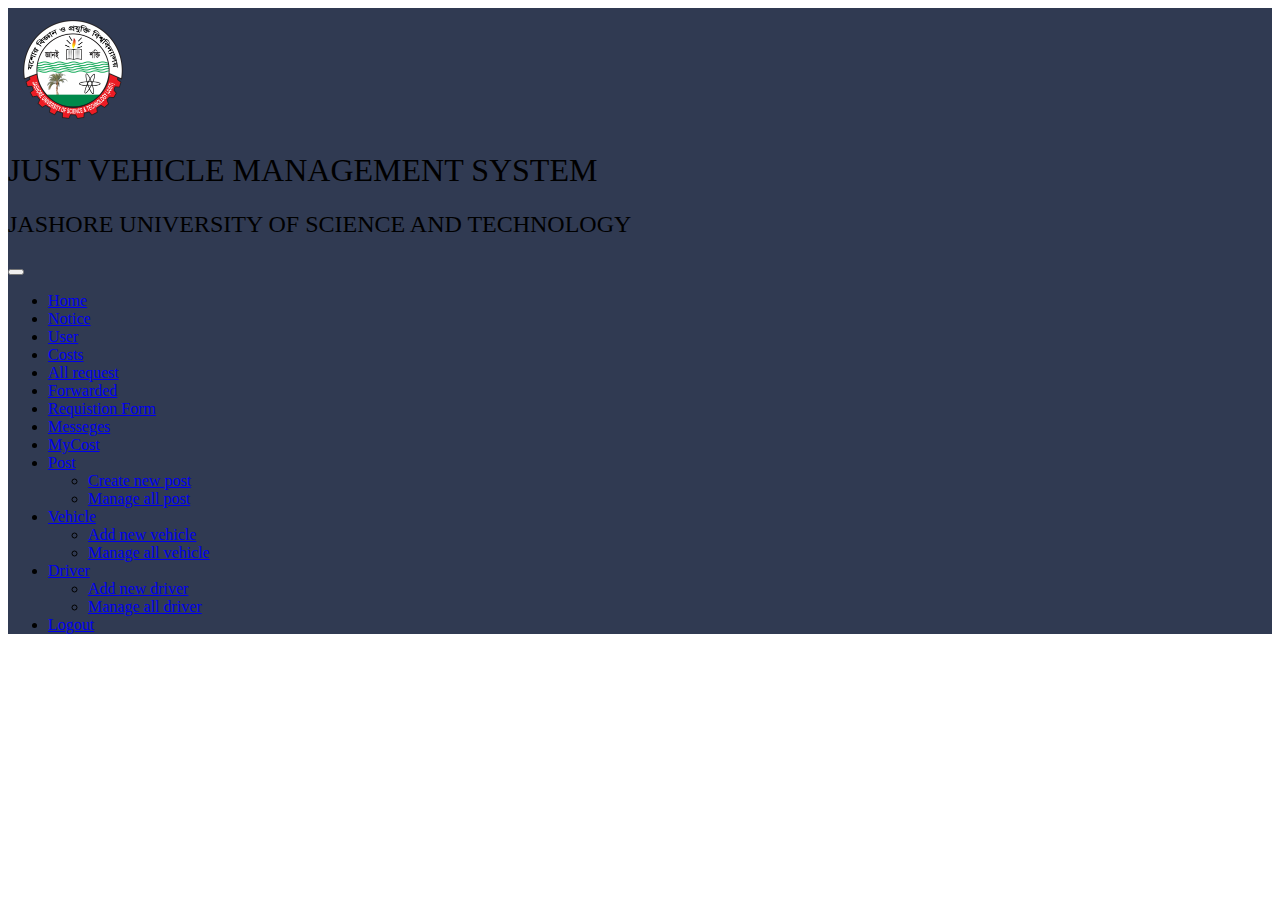
==== home/index.html @ 2b74eef1 "project code" ====
<!doctype html>
<html lang="en">
  <head>
    <!-- Required meta tags -->
    <meta charset="utf-8">
    <meta name="viewport" content="width=device-width, initial-scale=1">

    <!-- fontawoseme -->

    <link rel="stylesheet" href="https://cdnjs.cloudflare.com/ajax/libs/font-awesome/4.7.0/css/font-awesome.min.css">

    <!-- Bootstrap CSS -->
    <link href="https://cdn.jsdelivr.net/npm/bootstrap@5.0.0-beta1/dist/css/bootstrap.min.css" rel="stylesheet" integrity="sha384-giJF6kkoqNQ00vy+HMDP7azOuL0xtbfIcaT9wjKHr8RbDVddVHyTfAAsrekwKmP1" crossorigin="anonymous">

    <title>JUST VMS</title>
    <link rel="stylesheet" href="style.css">
    <link rel="shortcut icon" href="image/logo.png" type="image/x-icon">
  </head>
  <body>
    

    <section id="first-section" class="text-start pt-1 pb-3">
      <div class="container text-light" >
        <div class="row">
          <div class="col-md-2">
            <div class="text-center">
              <img class="logo_box" src="image/logo.png" alt="logo">
            </div>
          </div>
    
          <div class="col-md-10 ">
    
            <h1>JUST VEHICLE MANAGEMENT SYSTEM</h1>
            <h2>JASHORE UNIVERSITY OF SCIENCE AND TECHNOLOGY</h2>
    
          </div>
        </div>

        <!-- nav section start -->

        <div class="row">
          <div class="col-12">
            <nav class="navbar navbar-expand-lg navbar-dark">
              <div class="container-fluid">
                <button class="navbar-toggler" type="button" data-bs-toggle="collapse" data-bs-target="#navbarNavDropdown" aria-controls="navbarNavDropdown" aria-expanded="false" aria-label="Toggle navigation">
                  <span class="navbar-toggler-icon"></span>
                </button>
                <div class="collapse navbar-collapse justify-content-center" id="navbarNavDropdown">
                  <ul class="navbar-nav ">
                    <li class="nav-item">
                      <a class="nav-link active text-light" aria-current="page" href="#">Home</a>
                    </li>
                    <li class="nav-item">
                      <a class="nav-link text-light" href="#">Notice</a>
                    </li>
                    <li class="nav-item">
                      <a class="nav-link text-light" href="#">User</a>
                    </li>
                    <li class="nav-item">
                      <a class="nav-link text-light" href="#">Costs</a>
                    </li>
                    <li class="nav-item">
                      <a class="nav-link text-light" href="#">All request</a>
                    </li>
                    <li class="nav-item">
                      <a class="nav-link text-light" href="#">Forwarded</a>
                    </li>
                    <li class="nav-item">
                      <a class="nav-link text-light" href="#">Requistion Form</a>
                    </li>
                    <li class="nav-item">
                      <a class="nav-link text-light" href="#">Messeges</a>
                    </li>
                    <li class="nav-item">
                      <a class="nav-link text-light" href="#">MyCost</a>
                    </li>
                    
                    <li class="nav-item dropdown">
                      <a class="nav-link dropdown-toggle text-light" href="#" id="navbarDropdownMenuLink" role="button" data-bs-toggle="dropdown" aria-expanded="false">
                        Post
                      </a>
                      <ul class="dropdown-menu bg-dark" aria-labelledby="navbarDropdownMenuLink">
                        <li><a class="dropdown-item text-light" href="#">Create new post</a></li>
                        <li><a class="dropdown-item text-light" href="#">Manage all post</a></li>
                      </ul>
                    </li>
                    <li class="nav-item dropdown">
                      <a class="nav-link dropdown-toggle text-light" href="#" id="navbarDropdownMenuLink" role="button" data-bs-toggle="dropdown" aria-expanded="false">
                        Vehicle
                      </a>
                      <ul class="dropdown-menu bg-dark" aria-labelledby="navbarDropdownMenuLink">
                        <li><a class="dropdown-item text-light" href="#">Add new  vehicle</a></li>
                        <li><a class="dropdown-item text-light" href="#">Manage all vehicle</a></li>
                      </ul>
                    </li>
                    <li class="nav-item dropdown">
                      <a class="nav-link dropdown-toggle text-light" href="#" id="navbarDropdownMenuLink" role="button" data-bs-toggle="dropdown" aria-expanded="false">
                        Driver
                      </a>
                      <ul class="dropdown-menu bg-dark" aria-labelledby="navbarDropdownMenuLink">
                        <li><a class="dropdown-item text-light" href="#">Add new  driver</a></li>
                        <li><a class="dropdown-item text-light" href="#">Manage all driver</a></li>
                      </ul>
                    </li>
                    <li class="nav-item">
                      <a class="nav-link text-light" href="#">Logout</a>
                    </li>
                  </ul>
                </div>
              </div>
            </nav>
          </div>
        </div>
        <!-- nav section end -->

        <div class="row">
          <div class="col">
            <div class="user-profile">
              <a href="#"> <i class="fa fa-user"></i> Mr Admin</a>
            </div>
          </div>
        </div>



        
      </div>

    </section>





    <!-- Optional JavaScript; choose one of the two! -->

    <!-- Option 1: Bootstrap Bundle with Popper -->
    <script src="https://cdn.jsdelivr.net/npm/bootstrap@5.0.0-beta1/dist/js/bootstrap.bundle.min.js" integrity="sha384-ygbV9kiqUc6oa4msXn9868pTtWMgiQaeYH7/t7LECLbyPA2x65Kgf80OJFdroafW" crossorigin="anonymous"></script>

    <!-- Option 2: Separate Popper and Bootstrap JS -->
    <!--
    <script src="https://cdn.jsdelivr.net/npm/@popperjs/core@2.5.4/dist/umd/popper.min.js" integrity="sha384-q2kxQ16AaE6UbzuKqyBE9/u/KzioAlnx2maXQHiDX9d4/zp8Ok3f+M7DPm+Ib6IU" crossorigin="anonymous"></script>
    <script src="https://cdn.jsdelivr.net/npm/bootstrap@5.0.0-beta1/dist/js/bootstrap.min.js" integrity="sha384-pQQkAEnwaBkjpqZ8RU1fF1AKtTcHJwFl3pblpTlHXybJjHpMYo79HY3hIi4NKxyj" crossorigin="anonymous"></script>
    -->
  </body>
</html>
---- home/style.css ----
.logo_box{
    width: 100px;
    height: 100px;
    padding: 12px 0px 7px 15px;
}
#first-section{
    background-color: #303A52;
}
#first-section h1{
    font-weight: 300;
}
#first-section h2{
    font-weight: 200;
    
}
#first-section .user-profile a{
    text-decoration: none;
    color: aliceblue;
}
.user-profile {
    position: absolute;
    right: -120px;
    top: -42px;
}

@media only screen and (max-width: 768px){
    .logo_box {
        width : 80px;
        height: 80px;
    }
    h1{
        font-size: 30px;
        font-weight: 400;
    }
    h2{
        font-size: 20px;
        font-weight: 300;
    }
}
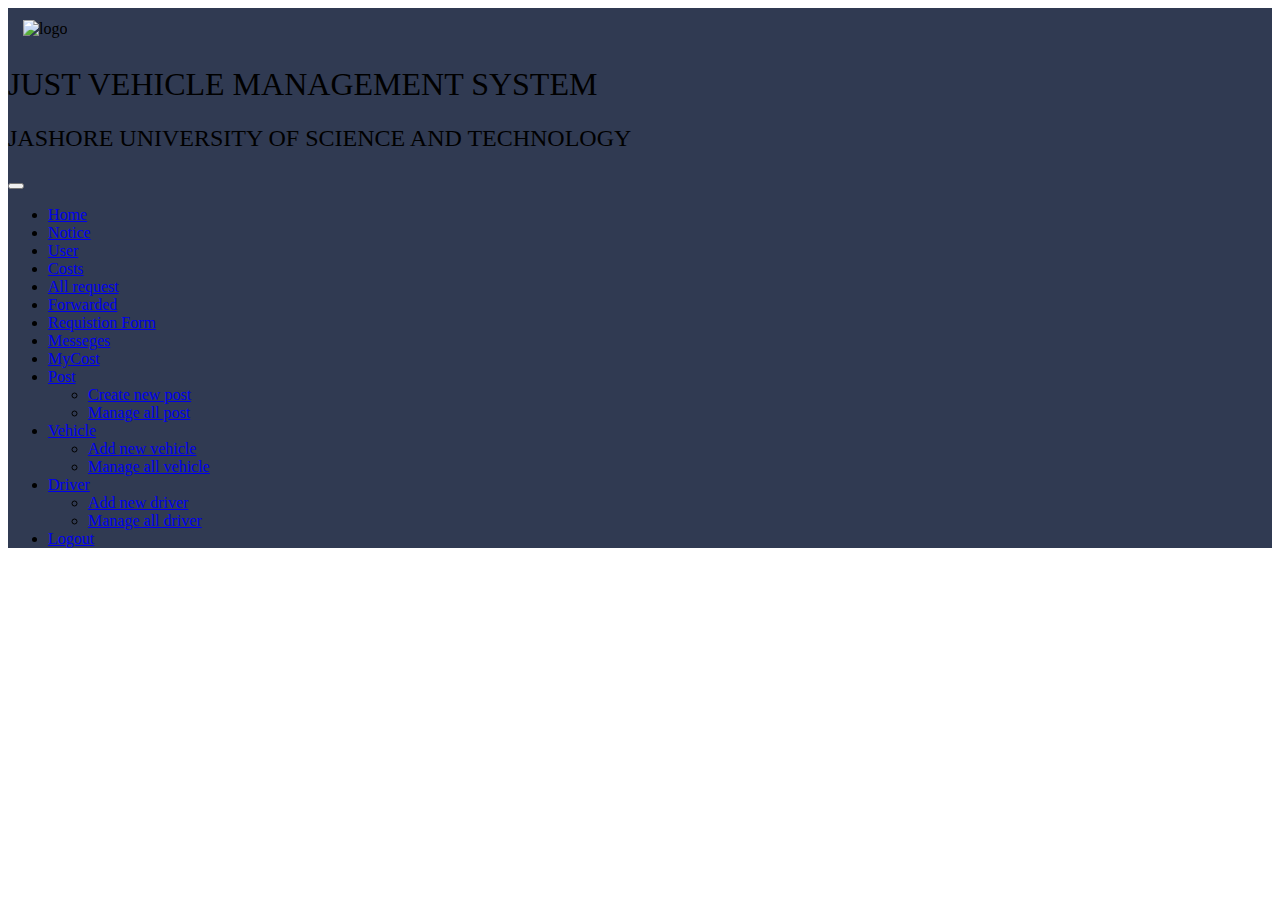
==== commit 60b2d62d: "Logbook and Logbook detais done" ====
--- a/home/index.html
+++ b/home/index.html
@@ -1,146 +1,155 @@
 <!doctype html>
 <html lang="en">
-  <head>
-    <!-- Required meta tags -->
-    <meta charset="utf-8">
-    <meta name="viewport" content="width=device-width, initial-scale=1">
 
-    <!-- fontawoseme -->
+<head>
+  <!-- Required meta tags -->
+  <meta charset="utf-8">
+  <meta name="viewport" content="width=device-width, initial-scale=1">
 
-    <link rel="stylesheet" href="https://cdnjs.cloudflare.com/ajax/libs/font-awesome/4.7.0/css/font-awesome.min.css">
+  <!-- fontawoseme -->
 
-    <!-- Bootstrap CSS -->
-    <link href="https://cdn.jsdelivr.net/npm/bootstrap@5.0.0-beta1/dist/css/bootstrap.min.css" rel="stylesheet" integrity="sha384-giJF6kkoqNQ00vy+HMDP7azOuL0xtbfIcaT9wjKHr8RbDVddVHyTfAAsrekwKmP1" crossorigin="anonymous">
+  <link rel="stylesheet" href="https://cdnjs.cloudflare.com/ajax/libs/font-awesome/4.7.0/css/font-awesome.min.css">
 
-    <title>JUST VMS</title>
-    <link rel="stylesheet" href="style.css">
-    <link rel="shortcut icon" href="image/logo.png" type="image/x-icon">
-  </head>
-  <body>
-    
+  <!-- Bootstrap CSS -->
+  <link href="https://cdn.jsdelivr.net/npm/bootstrap@5.0.0-beta1/dist/css/bootstrap.min.css" rel="stylesheet"
+    integrity="sha384-giJF6kkoqNQ00vy+HMDP7azOuL0xtbfIcaT9wjKHr8RbDVddVHyTfAAsrekwKmP1" crossorigin="anonymous">
 
-    <section id="first-section" class="text-start pt-1 pb-3">
-      <div class="container text-light" >
-        <div class="row">
-          <div class="col-md-2">
-            <div class="text-center">
-              <img class="logo_box" src="image/logo.png" alt="logo">
-            </div>
-          </div>
-    
-          <div class="col-md-10 ">
-    
-            <h1>JUST VEHICLE MANAGEMENT SYSTEM</h1>
-            <h2>JASHORE UNIVERSITY OF SCIENCE AND TECHNOLOGY</h2>
-    
+  <title>JUST VMS</title>
+  <link rel="stylesheet" href="style.css">
+</head>
+
+<body>
+
+
+  <section id="first-section" class="text-start pt-1 pb-3">
+    <div class="container text-light">
+      <div class="row">
+        <div class="col-md-2">
+          <div class="text-center">
+            <img class="logo_box" src="logo.png" alt="logo">
           </div>
         </div>
 
-        <!-- nav section start -->
+        <div class="col-md-10 ">
 
-        <div class="row">
-          <div class="col-12">
-            <nav class="navbar navbar-expand-lg navbar-dark">
-              <div class="container-fluid">
-                <button class="navbar-toggler" type="button" data-bs-toggle="collapse" data-bs-target="#navbarNavDropdown" aria-controls="navbarNavDropdown" aria-expanded="false" aria-label="Toggle navigation">
-                  <span class="navbar-toggler-icon"></span>
-                </button>
-                <div class="collapse navbar-collapse justify-content-center" id="navbarNavDropdown">
-                  <ul class="navbar-nav ">
-                    <li class="nav-item">
-                      <a class="nav-link active text-light" aria-current="page" href="#">Home</a>
-                    </li>
-                    <li class="nav-item">
-                      <a class="nav-link text-light" href="#">Notice</a>
-                    </li>
-                    <li class="nav-item">
-                      <a class="nav-link text-light" href="#">User</a>
-                    </li>
-                    <li class="nav-item">
-                      <a class="nav-link text-light" href="#">Costs</a>
-                    </li>
-                    <li class="nav-item">
-                      <a class="nav-link text-light" href="#">All request</a>
-                    </li>
-                    <li class="nav-item">
-                      <a class="nav-link text-light" href="#">Forwarded</a>
-                    </li>
-                    <li class="nav-item">
-                      <a class="nav-link text-light" href="#">Requistion Form</a>
-                    </li>
-                    <li class="nav-item">
-                      <a class="nav-link text-light" href="#">Messeges</a>
-                    </li>
-                    <li class="nav-item">
-                      <a class="nav-link text-light" href="#">MyCost</a>
-                    </li>
-                    
-                    <li class="nav-item dropdown">
-                      <a class="nav-link dropdown-toggle text-light" href="#" id="navbarDropdownMenuLink" role="button" data-bs-toggle="dropdown" aria-expanded="false">
-                        Post
-                      </a>
-                      <ul class="dropdown-menu bg-dark" aria-labelledby="navbarDropdownMenuLink">
-                        <li><a class="dropdown-item text-light" href="#">Create new post</a></li>
-                        <li><a class="dropdown-item text-light" href="#">Manage all post</a></li>
-                      </ul>
-                    </li>
-                    <li class="nav-item dropdown">
-                      <a class="nav-link dropdown-toggle text-light" href="#" id="navbarDropdownMenuLink" role="button" data-bs-toggle="dropdown" aria-expanded="false">
-                        Vehicle
-                      </a>
-                      <ul class="dropdown-menu bg-dark" aria-labelledby="navbarDropdownMenuLink">
-                        <li><a class="dropdown-item text-light" href="#">Add new  vehicle</a></li>
-                        <li><a class="dropdown-item text-light" href="#">Manage all vehicle</a></li>
-                      </ul>
-                    </li>
-                    <li class="nav-item dropdown">
-                      <a class="nav-link dropdown-toggle text-light" href="#" id="navbarDropdownMenuLink" role="button" data-bs-toggle="dropdown" aria-expanded="false">
-                        Driver
-                      </a>
-                      <ul class="dropdown-menu bg-dark" aria-labelledby="navbarDropdownMenuLink">
-                        <li><a class="dropdown-item text-light" href="#">Add new  driver</a></li>
-                        <li><a class="dropdown-item text-light" href="#">Manage all driver</a></li>
-                      </ul>
-                    </li>
-                    <li class="nav-item">
-                      <a class="nav-link text-light" href="#">Logout</a>
-                    </li>
-                  </ul>
-                </div>
+          <h1>JUST VEHICLE MANAGEMENT SYSTEM</h1>
+          <h2>JASHORE UNIVERSITY OF SCIENCE AND TECHNOLOGY</h2>
+
+        </div>
+      </div>
+
+      <!-- nav section start -->
+
+      <div class="row">
+        <div class="col-12">
+          <nav class="navbar navbar-expand-lg navbar-dark">
+            <div class="container-fluid">
+              <button class="navbar-toggler" type="button" data-bs-toggle="collapse" data-bs-target="#navbarNavDropdown"
+                aria-controls="navbarNavDropdown" aria-expanded="false" aria-label="Toggle navigation">
+                <span class="navbar-toggler-icon"></span>
+              </button>
+              <div class="collapse navbar-collapse justify-content-center" id="navbarNavDropdown">
+                <ul class="navbar-nav ">
+                  <li class="nav-item">
+                    <a class="nav-link active text-light" aria-current="page" href="#">Home</a>
+                  </li>
+                  <li class="nav-item">
+                    <a class="nav-link text-light" href="#">Notice</a>
+                  </li>
+                  <li class="nav-item">
+                    <a class="nav-link text-light" href="#">User</a>
+                  </li>
+                  <li class="nav-item">
+                    <a class="nav-link text-light" href="#">Costs</a>
+                  </li>
+                  <li class="nav-item">
+                    <a class="nav-link text-light" href="#">All request</a>
+                  </li>
+                  <li class="nav-item">
+                    <a class="nav-link text-light" href="#">Forwarded</a>
+                  </li>
+                  <li class="nav-item">
+                    <a class="nav-link text-light" href="#">Requistion Form</a>
+                  </li>
+                  <li class="nav-item">
+                    <a class="nav-link text-light" href="#">Messeges</a>
+                  </li>
+                  <li class="nav-item">
+                    <a class="nav-link text-light" href="#">MyCost</a>
+                  </li>
+
+                  <li class="nav-item dropdown">
+                    <a class="nav-link dropdown-toggle text-light" href="#" id="navbarDropdownMenuLink" role="button"
+                      data-bs-toggle="dropdown" aria-expanded="false">
+                      Post
+                    </a>
+                    <ul class="dropdown-menu bg-dark" aria-labelledby="navbarDropdownMenuLink">
+                      <li><a class="dropdown-item text-light" href="#">Create new post</a></li>
+                      <li><a class="dropdown-item text-light" href="#">Manage all post</a></li>
+                    </ul>
+                  </li>
+                  <li class="nav-item dropdown">
+                    <a class="nav-link dropdown-toggle text-light" href="#" id="navbarDropdownMenuLink" role="button"
+                      data-bs-toggle="dropdown" aria-expanded="false">
+                      Vehicle
+                    </a>
+                    <ul class="dropdown-menu bg-dark" aria-labelledby="navbarDropdownMenuLink">
+                      <li><a class="dropdown-item text-light" href="#">Add new vehicle</a></li>
+                      <li><a class="dropdown-item text-light" href="#">Manage all vehicle</a></li>
+                    </ul>
+                  </li>
+                  <li class="nav-item dropdown">
+                    <a class="nav-link dropdown-toggle text-light" href="#" id="navbarDropdownMenuLink" role="button"
+                      data-bs-toggle="dropdown" aria-expanded="false">
+                      Driver
+                    </a>
+                    <ul class="dropdown-menu bg-dark" aria-labelledby="navbarDropdownMenuLink">
+                      <li><a class="dropdown-item text-light" href="#">Add new driver</a></li>
+                      <li><a class="dropdown-item text-light" href="#">Manage all driver</a></li>
+                    </ul>
+                  </li>
+                  <li class="nav-item">
+                    <a class="nav-link text-light" href="#">Logout</a>
+                  </li>
+                </ul>
               </div>
-            </nav>
+            </div>
+          </nav>
+        </div>
+      </div>
+      <!-- nav section end -->
+
+      <div class="row">
+        <div class="col">
+          <div class="user-profile">
+            <a href="#"> <i class="fa fa-user"></i> Mr Admin</a>
           </div>
         </div>
-        <!-- nav section end -->
-
-        <div class="row">
-          <div class="col">
-            <div class="user-profile">
-              <a href="#"> <i class="fa fa-user"></i> Mr Admin</a>
-            </div>
-          </div>
-        </div>
+      </div>
 
 
 
-        
-      </div>
 
-    </section>
+    </div>
+
+  </section>
 
 
 
 
 
-    <!-- Optional JavaScript; choose one of the two! -->
+  <!-- Optional JavaScript; choose one of the two! -->
 
-    <!-- Option 1: Bootstrap Bundle with Popper -->
-    <script src="https://cdn.jsdelivr.net/npm/bootstrap@5.0.0-beta1/dist/js/bootstrap.bundle.min.js" integrity="sha384-ygbV9kiqUc6oa4msXn9868pTtWMgiQaeYH7/t7LECLbyPA2x65Kgf80OJFdroafW" crossorigin="anonymous"></script>
+  <!-- Option 1: Bootstrap Bundle with Popper -->
+  <script src="https://cdn.jsdelivr.net/npm/bootstrap@5.0.0-beta1/dist/js/bootstrap.bundle.min.js"
+    integrity="sha384-ygbV9kiqUc6oa4msXn9868pTtWMgiQaeYH7/t7LECLbyPA2x65Kgf80OJFdroafW" crossorigin="anonymous">
+  </script>
 
-    <!-- Option 2: Separate Popper and Bootstrap JS -->
-    <!--
+  <!-- Option 2: Separate Popper and Bootstrap JS -->
+  <!--
     <script src="https://cdn.jsdelivr.net/npm/@popperjs/core@2.5.4/dist/umd/popper.min.js" integrity="sha384-q2kxQ16AaE6UbzuKqyBE9/u/KzioAlnx2maXQHiDX9d4/zp8Ok3f+M7DPm+Ib6IU" crossorigin="anonymous"></script>
     <script src="https://cdn.jsdelivr.net/npm/bootstrap@5.0.0-beta1/dist/js/bootstrap.min.js" integrity="sha384-pQQkAEnwaBkjpqZ8RU1fF1AKtTcHJwFl3pblpTlHXybJjHpMYo79HY3hIi4NKxyj" crossorigin="anonymous"></script>
     -->
-  </body>
+</body>
+
 </html>